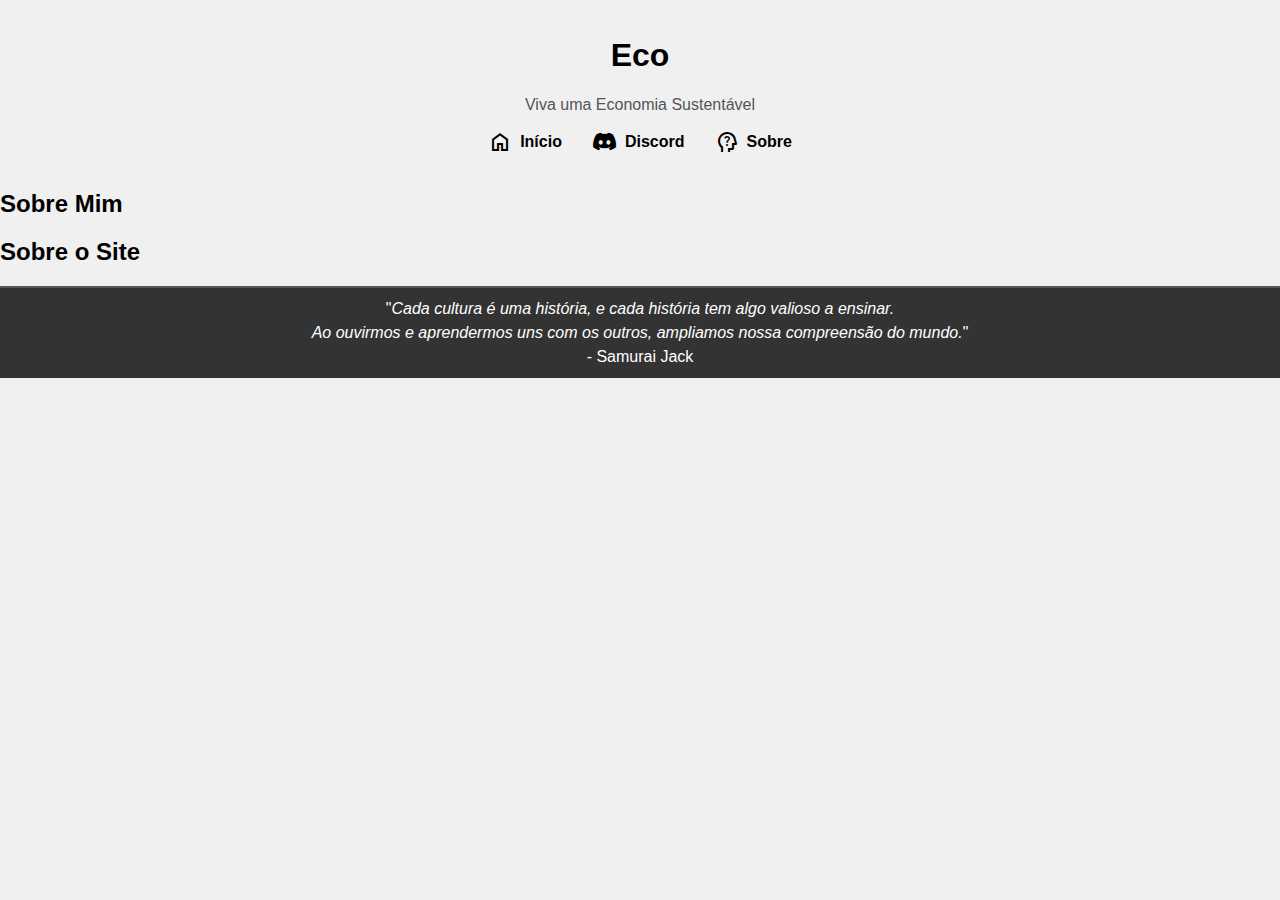
==== sobre.html @ b30cae7a "Initial commit" ====
<!DOCTYPE html>
<html lang="pt-br">
<head>
    <meta charset="UTF-8">
    <meta name="viewport" content="width=device-width, initial-scale=1.0">
    <title>Eco</title>
    <link rel="stylesheet" href="styles.css">
    <link rel="stylesheet" href="https://fonts.googleapis.com/css2?family=Material+Symbols+Outlined:opsz,wght,FILL,GRAD@20..48,100..700,0..1,-50..200" />
    <link rel="stylesheet" href="https://cdnjs.cloudflare.com/ajax/libs/font-awesome/5.15.4/css/all.min.css" />

</head>
<body>
    <header>
        <a id="title" href="#">
            <h1>Eco</h1>
        </a>
        

        
        
        
        <p style="color: #555555;">Viva uma Economia Sustentável</p>
        <nav>
            <ul>
                <li><a id="titles-inicial" href="/index.html"><span class="material-symbols-outlined">home</span> Início</a></li>
                <li><a id="titles-inicial" href="https://discord.gg/bJDXNyVvrt" target="_blank"><i class="fab fa-discord" style="font-size:20px;"></i> Discord</a></li>
                <li><a id="titles-inicial" href="/sobre.html"><span class="material-symbols-outlined">psychology_alt</span> Sobre</a></li>
            </ul>
        </nav>
    </header>

    
    <div>
        <h2>Sobre Mim</h2>
    </div>

    <div>
        <h2>Sobre o Site</h2>
    </div>










    <div id="footer">
        <p>"<em>Cada cultura é uma história, e cada história tem algo valioso a ensinar.<br> 
            Ao ouvirmos e aprendermos uns com os outros, ampliamos nossa compreensão do mundo.</em>"<br>
            - Samurai Jack
        </p>
    </div>
    
</body>
</html>
---- styles.css ----
/* styles.css */
body {
    font-family: Arial, sans-serif;
    margin: 0;
    padding: 0;
    background-color: #f0f0f0;
}

header {
    color: white;
    padding: 1em;
    text-align: center;
}

nav ul {
    list-style: none;
    padding: 0;
    margin: 0;
    display: flex;
    justify-content: center;
}

nav ul li {
    margin: 0 15px;
    display: flex;
    align-items: center;
}

nav ul li a {
    color: black;
    text-decoration: none;
    font-weight: bold;
    display: flex;
    align-items: center;
}



nav ul li a .material-symbols-outlined,
nav ul li a .fab {
    margin-right: 8px;
    vertical-align: middle;
}

main {
    padding: 2em;
    background-color: white;
    margin: 20px auto;
    max-width: 800px;
    box-shadow: 0 0 10px rgba(0, 0, 0, 0.1);
    margin-bottom: 60px;
}

footer {
    background-color: #333;
    color: white;
    text-align: center;
    position: fixed;
    bottom: 0;
    width: 100%;
    height: 40px;
}

#title{
    text-decoration: none;
    color: black;
}

#titles-inicial{
    color: black;
    transition: color 0.3s ease;
    
}

#titles-inicial:hover {
    color: #ccc;
    text-shadow: 1px 1px 0 #000, -1px -1px 0 #000, 1px -1px 0 #000, -1px 1px 0 #000;
}

#title_tabela{
    text-align: center;
}

/* Estilos básicos para a tabela */
table {
    width: 100%;
    border-collapse: collapse;
}

th, td {
    border: 1px solid #ddd;
    padding: 8px;
    text-align: left;
}

th {
    cursor: pointer;
    background-color: #f2f2f2;
    text-align: center;
}

th:hover {
    background-color: #333;
    color: white;
    transition: color 0.9s ease;
}

.hidden {
    display: none;
}

.active {
    background-color: #333;
    color: white;
}

#div_tabela {
    width: 600px;
    margin: 0 auto; /* Centraliza a div no contêiner pai */
    text-align: center; /* Centraliza o texto dentro da div */
    padding-bottom: 100px;
}

#footer {
    height: 50px;
    background-color: #333;
    text-align: center;
    color: #fff; /* Cor do texto */
    display: flex;
    justify-content: center;
    align-items: center;
    padding: 20px; /* Espaçamento interno */
    font-family: 'Arial', sans-serif; /* Fonte */
    font-size: 16px; /* Tamanho da fonte */
    line-height: 1.5; /* Espaçamento entre linhas */
    border-top: 2px solid #555; /* Borda superior */
}

#footer p {
    margin: 0; /* Remove margens padrão */
}
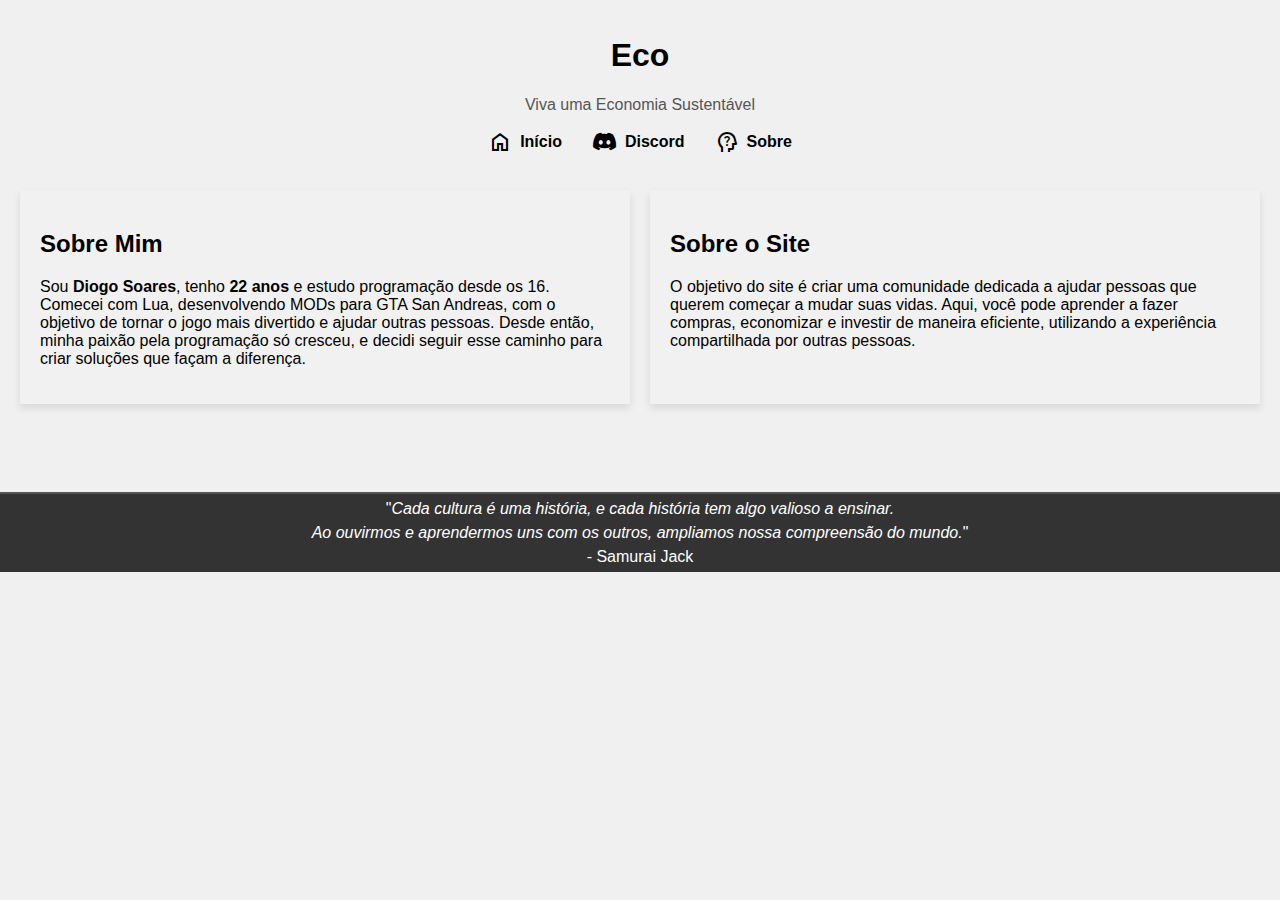
==== commit 5e883af2: "Inicio" ====
--- a/sobre.html
+++ b/sobre.html
@@ -29,15 +29,26 @@
         </nav>
     </header>
 
+    <div id="main-sobre">
+        <div>
+            <h2>Sobre Mim</h2>
+            <p>Sou <b>Diogo Soares</b>, tenho <b>22 anos</b> e estudo programação desde os 16. 
+                Comecei com Lua, desenvolvendo MODs para GTA San Andreas, 
+                com o objetivo de tornar o jogo mais divertido e ajudar outras pessoas. 
+                Desde então, minha paixão pela programação só cresceu, e decidi seguir esse caminho para criar 
+                soluções que façam a diferença.
+            </p>
+        </div>
     
-    <div>
-        <h2>Sobre Mim</h2>
+        <div>
+            <h2>Sobre o Site</h2>
+            <p>O objetivo do site é criar uma comunidade dedicada a ajudar pessoas que querem 
+                começar a mudar suas vidas. Aqui, você pode aprender a fazer compras, economizar e investir 
+                de maneira eficiente, utilizando a experiência compartilhada por outras pessoas.
+            </p>
+        </div>
     </div>
-
-    <div>
-        <h2>Sobre o Site</h2>
-    </div>
-
+    
 
 
 
@@ -53,6 +64,7 @@
             - Samurai Jack
         </p>
     </div>
+
     
 </body>
 </html>
--- a/styles.css
+++ b/styles.css
@@ -1,9 +1,14 @@
 /* styles.css */
+* {
+    box-sizing: border-box;
+}
+
 body {
     font-family: Arial, sans-serif;
     margin: 0;
     padding: 0;
     background-color: #f0f0f0;
+    overflow-x: hidden; 
 }
 
 header {
@@ -18,6 +23,7 @@
     margin: 0;
     display: flex;
     justify-content: center;
+    width: 100%; 
 }
 
 nav ul li {
@@ -34,8 +40,6 @@
     align-items: center;
 }
 
-
-
 nav ul li a .material-symbols-outlined,
 nav ul li a .fab {
     margin-right: 8px;
@@ -49,27 +53,27 @@
     max-width: 800px;
     box-shadow: 0 0 10px rgba(0, 0, 0, 0.1);
     margin-bottom: 60px;
+    width: 100%;
 }
 
 footer {
     background-color: #333;
     color: white;
     text-align: center;
-    position: fixed;
+    width: 100%; 
+    height: 40px;
+    position: relative;
     bottom: 0;
-    width: 100%;
-    height: 40px;
 }
 
-#title{
+#title {
     text-decoration: none;
     color: black;
 }
 
-#titles-inicial{
+#titles-inicial {
     color: black;
     transition: color 0.3s ease;
-    
 }
 
 #titles-inicial:hover {
@@ -77,11 +81,11 @@
     text-shadow: 1px 1px 0 #000, -1px -1px 0 #000, 1px -1px 0 #000, -1px 1px 0 #000;
 }
 
-#title_tabela{
+#title_tabela {
     text-align: center;
 }
 
-/* Estilos básicos para a tabela */
+
 table {
     width: 100%;
     border-collapse: collapse;
@@ -115,27 +119,78 @@
 }
 
 #div_tabela {
-    width: 600px;
-    margin: 0 auto; /* Centraliza a div no contêiner pai */
-    text-align: center; /* Centraliza o texto dentro da div */
+    width: 70%;
+    margin: 0 auto;
+    text-align: center;
     padding-bottom: 100px;
 }
 
 #footer {
-    height: 50px;
+    height: 80px;
     background-color: #333;
     text-align: center;
-    color: #fff; /* Cor do texto */
+    color: #fff;
     display: flex;
     justify-content: center;
     align-items: center;
-    padding: 20px; /* Espaçamento interno */
-    font-family: 'Arial', sans-serif; /* Fonte */
-    font-size: 16px; /* Tamanho da fonte */
-    line-height: 1.5; /* Espaçamento entre linhas */
-    border-top: 2px solid #555; /* Borda superior */
+    padding: 20px;
+    font-family: 'Arial', sans-serif;
+    font-size: 16px;
+    line-height: 1.5;
+    border-top: 2px solid #555;
 }
 
 #footer p {
-    margin: 0; /* Remove margens padrão */
-}+    margin: 0;
+}
+
+
+#main-sobre {
+    display: flex;
+    justify-content: space-between;
+    margin-bottom: 5.3%;
+    padding: 20px;
+    gap: 20px; 
+    
+}
+
+#main-sobre > div {
+    background-color: rgb(241, 241, 241);
+    padding: 20px;
+    box-shadow: 0 4px 8px rgba(0, 0, 0, 0.1); 
+    flex: 1; 
+}
+
+
+
+@media (max-width: 768px) {
+    nav ul {
+        justify-content: space-around; 
+    }
+
+    nav ul li {
+        margin: 5px; 
+    }
+
+    main {
+        padding: 1em;
+        max-width: 100%;
+    }
+
+    #div_tabela {
+        width: 100%;
+        padding: 10px;
+        margin-bottom: 60px;
+    }
+
+    footer {
+        position: relative;
+        margin-top: 20px;
+    }
+
+    #footer {
+        height: 100%;
+        padding: 10px;
+        font-size: 14px;
+    }
+}
